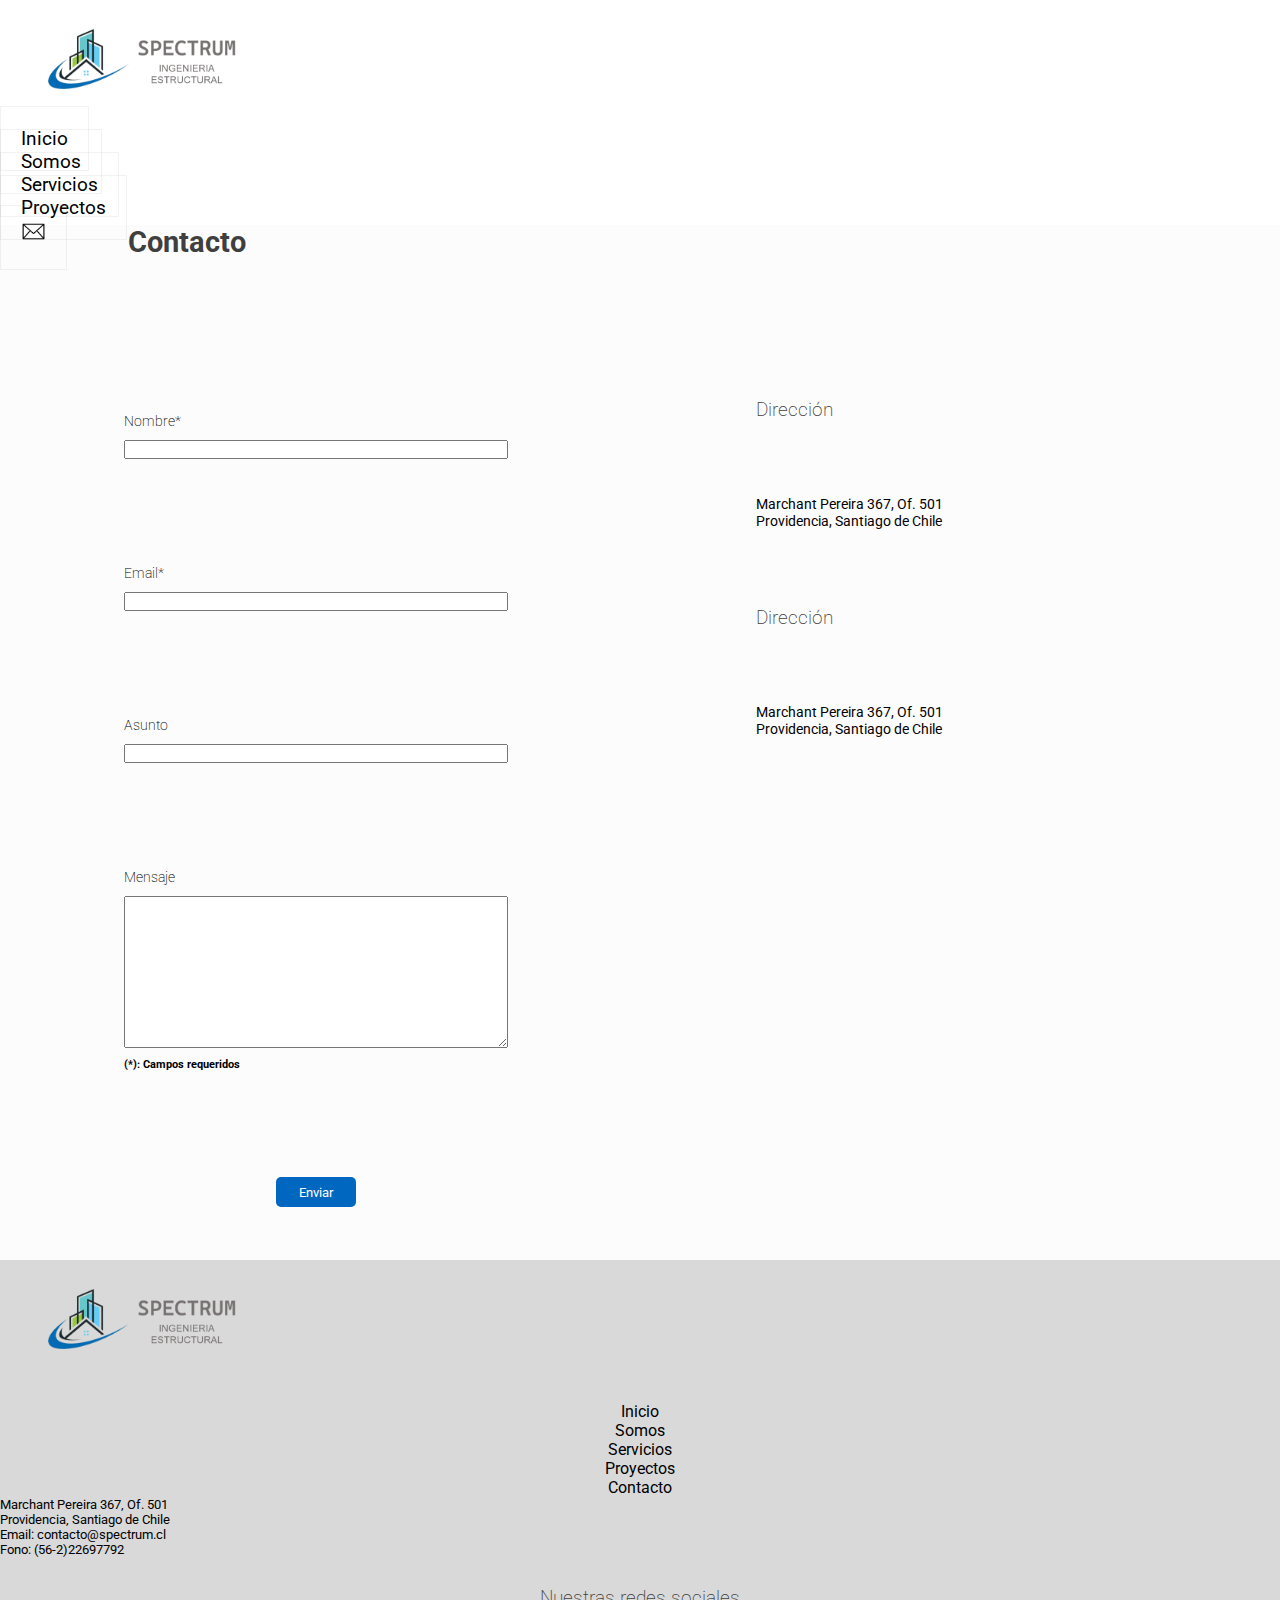
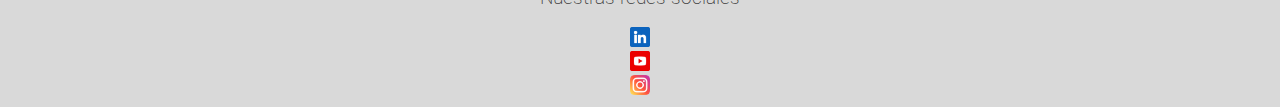
==== pages/contacto.html @ 92db2789 "se estructura el index" ====
<!DOCTYPE html>
<html lang="es">

<head>
    <meta charset="UTF-8">
    <meta http-equiv="X-UA-Compatible" content="IE=edge">
    <meta name="viewport" content="width=device-width, initial-scale=1.0">
    <link rel="stylesheet" href="../css/styles.css">
    <link rel="preconnect" href="https://fonts.googleapis.com">
    <link rel="preconnect" href="https://fonts.gstatic.com" crossorigin>
    <link href="https://fonts.googleapis.com/css2?family=Roboto:wght@100;300;400;700&display=swap" rel="stylesheet">
    <title>SPECTRUM - CONTACTO</title>
</head>

<body>
    <header>
        <a href="../index.html"><img src="../assets/img/logo.png" alt="spectrum" width="250"></a>
        <nav>
            <ul>
                <li><a class="link-style" href="../index.html">Inicio</a></li>
                <li><a class="link-style" href="./somos.html">Somos</a></li>
                <li><a class="link-style" href="./servicios.html">Servicios</a></li>
                <li><a class="link-style" href="./proyectos.html"> Proyectos</a></li>
                <li><a class="link-style" href="./contacto.html"><img src="../assets/img/contacto.png" width="25"></a>
                </li>
            </ul>
        </nav>
    </header>

    <main>
        <h2 class="contacto__title">Contacto</h2>
        <div class="contacto">
            <form class="contacto__form" action="">
                <div class="contacto__form__item">
                    <label class="contacto_form_item_label" for="nombre-contacto">Nombre*</label>
                    <input type="text" id="nombre-contacto" name="nombre-contacto">
                </div>
                <div class="contacto__form__item">
                    <label class="contacto_form_item_label" for="email-contacto">Email*</label>
                    <input type="email" id="email-contacto" name="email-contacto">
                </div>
                <div class="contacto__form__item">
                    <label class="contacto_form_item_label" for="asunto-contacto">Asunto</label>
                    <input type="text" id="asunto-contacto" name="asunto-contacto">
                </div>
                <div class="contacto__form__item">
                    <label class="contacto_form_item_label" for="mensaje-contacto">Mensaje</label>
                    <textarea name="mensaje-contacto" id="" cols="30" rows="10"></textarea>
                    <p>(*): Campos requeridos</p>
                </div>

                <input class="contacto__form__btn" type="submit" value="Enviar">
            </form>

            <section class="contacto__info">
                <article class="contacto__info__item">
                    <h3> Dirección </h3>
                    <div>
                        <p>Marchant Pereira 367, Of. 501</p>
                        <p>Providencia, Santiago de Chile</p>
                    </div>
                </article>
                <article class="contacto__info__item">
                    <h3> Dirección </h3>
                    <div>
                        <p>Marchant Pereira 367, Of. 501</p>
                        <p>Providencia, Santiago de Chile</p>
                    </div>
                </article>
                <article>
                    <iframe
                        src="https://www.google.com/maps/embed?pb=!1m18!1m12!1m3!1d3329.808152756771!2d-70.61493908553294!3d-33.42824570375765!2m3!1f0!2f0!3f0!3m2!1i1024!2i768!4f13.1!3m3!1m2!1s0x9662cf64d85b7079%3A0x623b1f290a022776!2sMarchant%20Pereira%20367%2C%20Providencia%2C%20Regi%C3%B3n%20Metropolitana!5e0!3m2!1ses!2scl!4v1663023857247!5m2!1ses!2scl"
                        width="400" height="300" style="border:0;" allowfullscreen="" loading="lazy"
                        referrerpolicy="no-referrer-when-downgrade"></iframe>
                </article>
            </section>
        </div>
    </main>

    <footer>
        <a href="../index.html"><img src="../assets/img/logo.png" alt="spectrum" width="250"></a>
        <ul class="footer__paginas">
            <li><a class="link-style" href="../index.html">Inicio</a></li>
            <li><a class="link-style" href="./somos.html">Somos</a></li>
            <li><a class="link-style" href="./servicios.html">Servicios</a></li>
            <li><a class="link-style" href="./proyectos.html"> Proyectos</a></li>
            <li><a class="link-style" href="./contacto.html">Contacto</a></li>
        </ul>
        <div class="footer__info">
            <p>Marchant Pereira 367, Of. 501</p>
            <p>Providencia, Santiago de Chile</p>
            <p>Email: contacto@spectrum.cl</p>
            <p>Fono: (56-2)22697792</p>
        </div>
        <div class="footer__redes">
            <h3>Nuestras redes sociales</h3>
            <ul class="footer__redes__icons">
                <li><a href="https://www.linkedin.com/"><img src="../assets/img/linkedin.png" alt="linkedin"
                            width="20px"> </a></li>
                <li><a href="https://www.youtube.com/"><img src="../assets/img/youtube.png" alt="youtube"
                            width="20px"></a></li>
                <li><a href="https://www.instagram.com/"><img src="../assets/img/instagram.png" alt="instagram"
                            width="20px"></a></li>
            </ul>
        </div>
    </footer>

</body>

</html>
---- css/styles.css ----
*{
    margin: 0;
    padding: 0;
    box-sizing: border-box;
    font-family: 'Roboto', sans-serif;    
}

/* Family weight 100 - 300 - 400 y 700 */

a{
    text-decoration: none;
}

ul {
    list-style: none;
}

h2{
    font-weight: 700;
    font-size: 1.8rem;
    color: rgb(63, 63, 63);
}

h3{
    font-weight: 200;
    font-size: 1.2rem;
    color: rgb(63, 63, 63);
}


/* -------- HEADER ---------- */
header{      
    height: 15vh;
    
}

header .menu__icon{
    cursor: pointer;
    margin-right: 20px;
    transition: all 0.4s ease-out;
}

header .menu__icon i{
    color: cadetblue;
    font-size: 2rem;
    transition: all .4s ease-out;
}

header .menu{
    background-color: rgba(0, 0, 0, 0.5);
    position: fixed;   
    top: 0;
    left: 100vh; 
    height: 100vh;
    width: 100vw;
    opacity: 0;
    transition: 0.5s left ease-out;
    transition: 0.8s opacity ease-out;
}

header .menu__items{
    background-color: rgba(255, 255, 255, 0.9);
    height: 400px;
    width: 60vw;
}

header nav ul{
    margin-top: 5px;
    width: 100%;
    height: 100%;
}

header nav ul a{
    /* display: block; */
    width: 100%;
    height: 100%;
    margin: 0;
    transition: background-color 0.2s ease-out;
    padding: 20px;
    cursor: pointer;
    border: solid 1px #b8b8b82d;    
    font-size: 1.2rem;
}

header nav ul a:hover{
    background-color: #ddd;
}

header .menu__iconX{
    cursor: pointer;
    height: 25px;
    display: flex;
    justify-content: flex-end;
}

header .menu__iconX i{
    font-size: 1.5rem ;
    color: rgb(63, 63, 63);
    transition: all 0.4s ease-out;
    margin-right: 5px;
}

header .menu__iconX i:hover{
    color: black;
}

header .menu__btn{
    display: none;
}

header .menu__btn:checked ~ .menu{
    opacity: 1;
    left: 0;
}

header .menu__btn:checked ~ .menu__icon{
    opacity: 0;    
}

@media (min-width:619px){
    header .menu__icon{
        display: none;
    }
    
    header .menu__iconX{
        display: none;
    }

    header .menu{
        background-color: transparent;
        position: unset;
        opacity: 1;
        height: 100%;
        width: 60vw;
    }

    header .menu__items{
        background-color: transparent;
        height: 100%;
        width: 100%;
    }

    header .nav{
        height: 100%;
    }

    header .nav ul{
        display: flex;
        flex-direction: row;
        justify-content: space-around;
        align-items: center;
        height: 100%;
    }

    header .nav ul li{
        height: 30px;
        display: block;
    }

    header .nav ul a{
        padding: 0;
        border: 0;
        height: 100%;
    }

    header .nav ul a:hover{
        background-color: transparent;
    }
}

.link-style{
    color: black;
}

.link-style:hover{
    color: black;
}

/* --------- Footer ---------- */
footer{
    background-color: #D9D9D9;
    /* display: flex;
    justify-content: space-around; */
    /* height: 20vh; */
}

.footer__paginas{
    display: flex;
    flex-direction: column;
    justify-content: space-around;
    padding-top: 20px;
    height: 90%;    
}

.footer__paginas li{
    display: flex;
    justify-content: center;
}


.footer__info{
    /* display: flex;
    flex-direction: column;
    justify-content: center;
    height: 90%; */
    font-size: 0.8rem;
}

.footer__redes{
    display: flex;
    justify-content: space-around;
    align-items: center;
    height: 150px;
    flex-direction: column;
    padding-top: 20px;
}


.linkedin{
    color: #0A66C2;
    font-size: 1.5rem;
}

.youtube{
    color: #FF0000;
    font-size: 1.5rem;
}

.instagram{
    background: #f09433; 
    background: -moz-linear-gradient(45deg, #f09433 0%, #e6683c 25%, #dc2743 50%, #cc2366 75%, #bc1888 100%); 
    background: -webkit-linear-gradient(45deg, #f09433 0%,#e6683c 25%,#dc2743 50%,#cc2366 75%,#bc1888 100%); 
    background: linear-gradient(45deg, #f09433 0%,#e6683c 25%,#dc2743 50%,#cc2366 75%,#bc1888 100%); 
    filter: progid:DXImageTransform.Microsoft.gradient( startColorstr='#f09433', endColorstr='#bc1888',GradientType=1 );
    background-clip: text;
    font-size: 1.5rem;
    color: transparent;
}

/* --------- MAIN ------------ */

main{
    background-color: #FCFCFC;
}

.style_title{
    height: 30vh;
    display: flex;
    flex-direction: column;
    justify-content: center;
}

/* --------- MAIN index html ------------ */

.portada{
    width: 100%;
    height: 40vh;
    background-image: url(../assets/img/edificios/centro-innovacion.jpg);
    background-repeat: no-repeat;
    background-position: bottom;
    background-size: cover;
    background-attachment: fixed;    
    box-shadow: 0 4px 8px 0 rgba(0, 0, 0, 0.2), 0 6px 20px 0 rgba(0, 0, 0, 0.19);
}

.portada h1{
    visibility: collapse;
}

/* -- DESTACADO --*/

.destacado{
    height: 60vh;
}

.destacado__nosotros{
width: 100%; 
height: 40vh;
}


.destacado__proyectos{
    height: 100%;
}

.destacado__proyecto{
    height: 300px;
}





/* -- SERVICIOS -- */


.servicios__item{
    height: 300px;
}


.servicios__item__img{
    width:100%;
    height: 100%;
    background-repeat: no-repeat;
    background-position: center;
    background-size: cover;
    display: flex;
    justify-content: center;
    align-items: center;
}

.servicios__item__back{
    width: 100%;
    height: 100%;
    background-color: rgba(0, 0, 0, 0.4);
    display: flex;
    flex-direction: column;
    justify-content: center;
    opacity: 0;
    transition: all 0.6s ease-out;
}

.servicios__item__descrip{
    width: 100%;
    height: 40px;
    text-align: center;      
    background-color: rgba(255, 255, 255, 0.726);    
    display: flex;
    justify-content: center;
    align-items: center;
}

.servicios__item__analisis{
    background-image: url(../assets/img/spec.png);
}

.servicios__item__bim{
        background-image: url(../assets/img/bim.jpg); 
}

.servicios__item__revisor{
    background-image: url(../assets/img/revisor.jpg);
}

.servicios__item__rehab{
    background-image: url(../assets/img/rehab.jpg);
}


.servicios__item__img:hover > div {
    opacity: 1;
}

/* -- CLIENTES -- */



.clientes__slider{
    display: flex;    
    overflow: scroll;
    gap: 30px;
    height: 200px;
}


/* ------- MAIN SOMOS --------- */

.empresa{
    height: 30vh;
    display: flex;
    flex-direction: column;
    justify-content: space-evenly;
    background-color: cadetblue;
    border-radius: 10px 10px 10px 10px;
    margin-left: 10px;
    margin-right: 10px;
}

.empresa__title{
    margin: 20px;
    color: white;
}
.empresa__txt{
    width: 60%;
    align-self: center;
    color: white;
}

.misionVision{
    height: 50vh;
    display: flex;
    justify-content: space-around;
    gap: 20px;
}

.misionVision__vision{
    display: flex;
    justify-content: space-evenly;
    flex-direction: column;
    align-items: center;
    margin-left: 10px;
}

.misionVision__mision{
    display: flex;
    justify-content: space-evenly;
    flex-direction: column;
    align-items: center;
}

.socios{
    height: 60vh;
    display: flex;
    justify-content: space-around;
    align-items: center;
    flex-wrap: wrap;
}

/* -------- MAIN SERVICIOS -------- */

.servicios__portada{
    background-image: url(../assets/img/spec.gif);
    width: 100vw;
    height: 50vh;
    background-repeat: no-repeat;
    background-position: center;
    background-size: cover;
    background-attachment: fixed;    
    
}

.servicios__title{
    padding-top: 60px;
    text-align: center;
}

.servicios__servicios{
    display: flex;
    height: 250vh;
    justify-content: space-around;
    flex-direction: column;
}

.servicios__servicios__item{
    display: flex;    
    justify-content: space-around;
    height: 50vh;
    width: 100vw;
    flex-wrap: wrap;
}

.servicios__servicios__item__descrip{
    display: flex;
    flex-direction: column;
    justify-content: space-evenly;
    width: 40%;
    height: 100%;
}

.servicios__servicios__item__descrip p{
    width: 60%;
}



/* --------- MAIN PROYECTOS ------------ */

.proyectos__title{
    text-align: center;
    padding-top: 50px;
}

.proyectosrealizados{
    display: grid;
    height: 200vh;
    grid-template-rows: repeat(4,1fr);
    grid-template-columns: repeat(4,1fr);
    padding-top: 60px;   
    padding-left: 20px;
}

.proyectosrealizados__img{
    height: 80%;
    width: 80%;
}


/* ------------- MAIN CONTACTO ------------- */

.contacto__title{
    height: 15vh;
    margin-left: 10vw;
    margin-top: 10vh;
}

.contacto{
    display: flex;
    height: 100vh;
    justify-content: space-around;
    font-size: 0.9rem;    
}

.contacto__form{
    display: flex;
    flex-direction: column;
    justify-content: space-around;
    width: 30%;   
    font-weight: 200; 
}

.contacto__form__btn{
    width: 80px;
    height: 30px;
    background-color: #0067c0;
    color: white;
    border-radius: 5px 5px 5px 5px;
    border: 0;
    align-self: center;
}

.contacto__form__item{
    display: flex;
    flex-direction: column;
    justify-content: center;
    gap: 10px;
}

.contacto__form__btn:hover{
    background-color: #1a76c6;
}

.contacto__form__item label{
    display: block;
}

.contacto__form__item p{
    font-size: 0.7rem;
    font-weight: 700;
}

.contacto__info{
    display: flex;
    flex-direction: column;
    justify-content: space-evenly;
    align-items: flex-start;
    height: 80%;
}

.contacto__info__item{
    display: flex;
    flex-direction: column;
    justify-content: space-around;
    height: 30%;
}
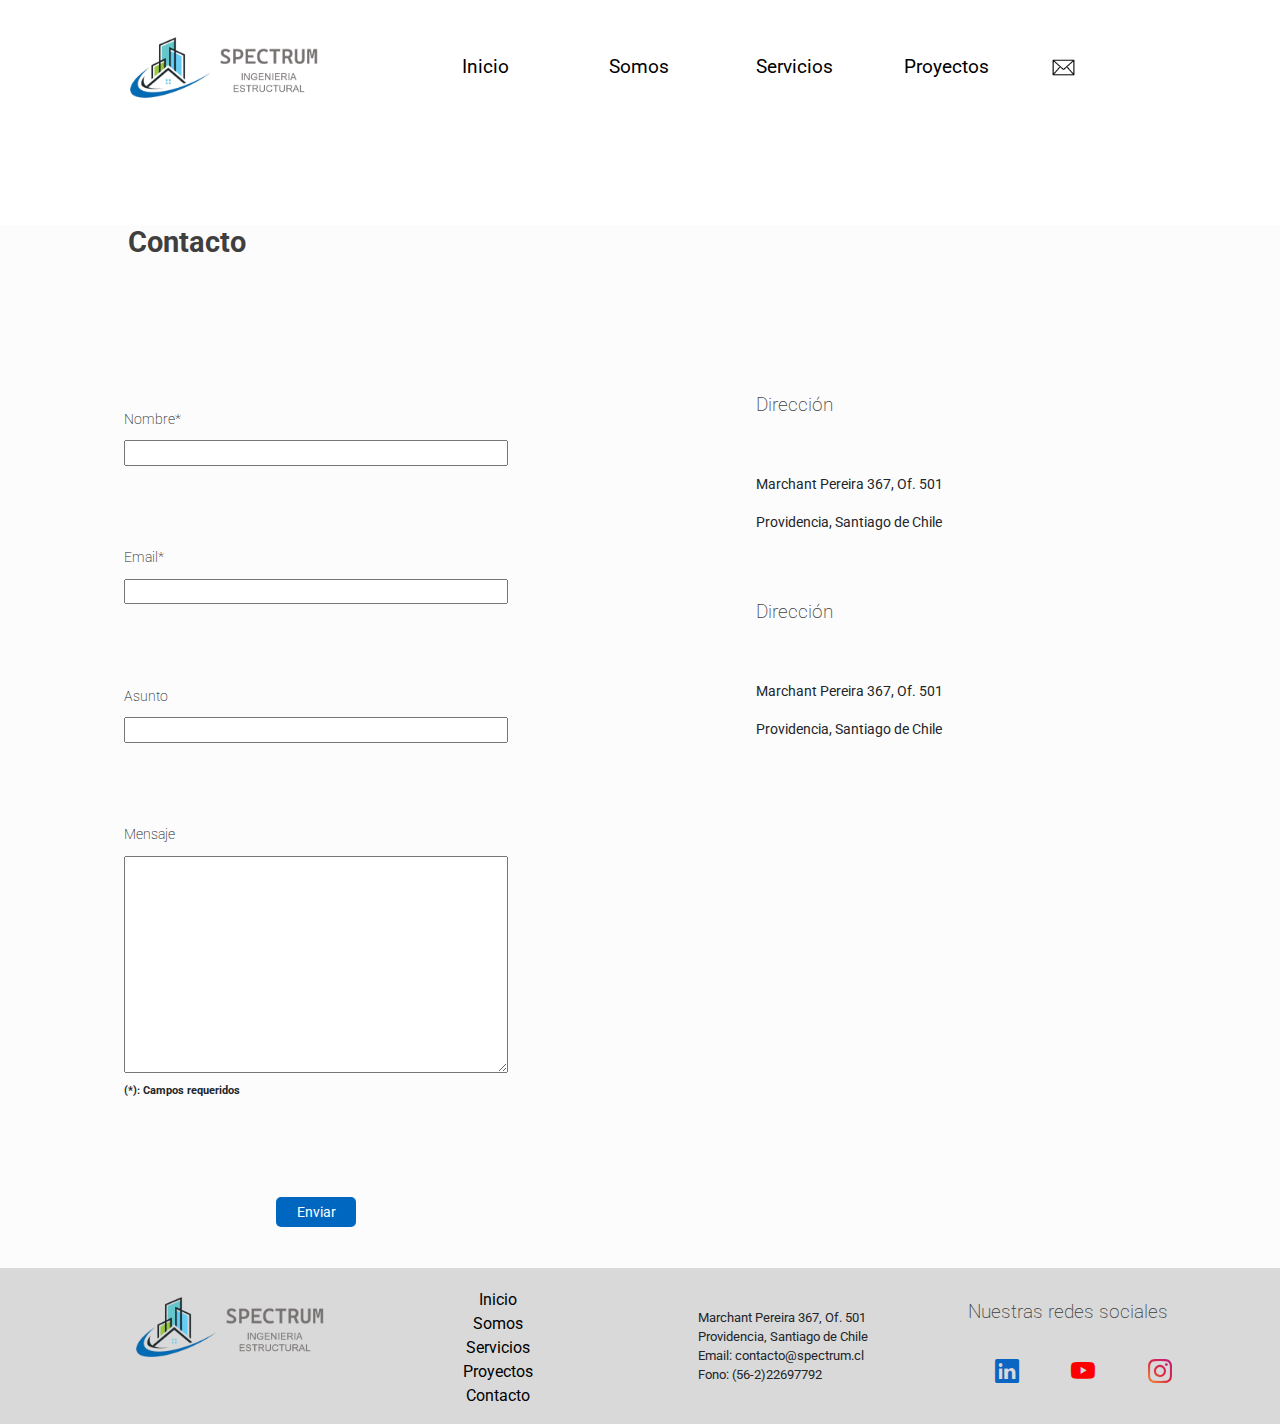
==== commit 35d7a0a1: "Se hace responsive index y somos" ====
--- a/pages/contacto.html
+++ b/pages/contacto.html
@@ -5,26 +5,41 @@
     <meta charset="UTF-8">
     <meta http-equiv="X-UA-Compatible" content="IE=edge">
     <meta name="viewport" content="width=device-width, initial-scale=1.0">
-    <link rel="stylesheet" href="../css/styles.css">
     <link rel="preconnect" href="https://fonts.googleapis.com">
     <link rel="preconnect" href="https://fonts.gstatic.com" crossorigin>
     <link href="https://fonts.googleapis.com/css2?family=Roboto:wght@100;300;400;700&display=swap" rel="stylesheet">
+    <link rel="stylesheet" href="https://cdn.jsdelivr.net/npm/bootstrap-icons@1.9.1/font/bootstrap-icons.css">
+    <link href="https://cdn.jsdelivr.net/npm/bootstrap@5.2.1/dist/css/bootstrap.min.css" rel="stylesheet"
+        integrity="sha384-iYQeCzEYFbKjA/T2uDLTpkwGzCiq6soy8tYaI1GyVh/UjpbCx/TYkiZhlZB6+fzT" crossorigin="anonymous">
+    <link rel="stylesheet" href="../css/bootstrap.min.css">
+    <link rel="stylesheet" href="../css/styles.css">
     <title>SPECTRUM - CONTACTO</title>
 </head>
 
 <body>
-    <header>
+    <header class="container-lg d-flex justify-content-between align-items-center">
         <a href="../index.html"><img src="../assets/img/logo.png" alt="spectrum" width="250"></a>
-        <nav>
-            <ul>
-                <li><a class="link-style" href="../index.html">Inicio</a></li>
-                <li><a class="link-style" href="./somos.html">Somos</a></li>
-                <li><a class="link-style" href="./servicios.html">Servicios</a></li>
-                <li><a class="link-style" href="./proyectos.html"> Proyectos</a></li>
-                <li><a class="link-style" href="./contacto.html"><img src="../assets/img/contacto.png" width="25"></a>
-                </li>
-            </ul>
-        </nav>
+        <input class="menu__btn" type="checkbox" id="menu-btn">
+        <label class="menu__icon" for="menu-btn">
+            <i class="bi bi-list"></i>
+        </label>
+        <div class="menu d-flex justify-content-end">
+            <div class="menu__items d-flex flex-column">
+                <label class="menu__iconX" for="menu-btn">
+                    <i class="bi bi-x-lg"></i>
+                </label>
+                <nav>
+                    <ul>
+                        <li><a class="link-style d-block" href="../index.html">Inicio</a></li>
+                        <li><a class="link-style d-block" href="./somos.html">Somos</a></li>
+                        <li><a class="link-style d-block" href="./servicios.html">Servicios</a></li>
+                        <li><a class="link-style d-block" href="./proyectos.html"> Proyectos</a></li>
+                        <li><a class="link-style d-block" href="./contacto.html"><img
+                            src="../assets/img/contacto.png" width="25px"></a></li>
+                    </ul>
+                </nav>
+            </div>
+        </div>
     </header>
 
     <main>
@@ -77,34 +92,39 @@
         </div>
     </main>
 
-    <footer>
-        <a href="../index.html"><img src="../assets/img/logo.png" alt="spectrum" width="250"></a>
-        <ul class="footer__paginas">
-            <li><a class="link-style" href="../index.html">Inicio</a></li>
-            <li><a class="link-style" href="./somos.html">Somos</a></li>
-            <li><a class="link-style" href="./servicios.html">Servicios</a></li>
-            <li><a class="link-style" href="./proyectos.html"> Proyectos</a></li>
-            <li><a class="link-style" href="./contacto.html">Contacto</a></li>
-        </ul>
-        <div class="footer__info">
-            <p>Marchant Pereira 367, Of. 501</p>
-            <p>Providencia, Santiago de Chile</p>
-            <p>Email: contacto@spectrum.cl</p>
-            <p>Fono: (56-2)22697792</p>
-        </div>
-        <div class="footer__redes">
-            <h3>Nuestras redes sociales</h3>
-            <ul class="footer__redes__icons">
-                <li><a href="https://www.linkedin.com/"><img src="../assets/img/linkedin.png" alt="linkedin"
-                            width="20px"> </a></li>
-                <li><a href="https://www.youtube.com/"><img src="../assets/img/youtube.png" alt="youtube"
-                            width="20px"></a></li>
-                <li><a href="https://www.instagram.com/"><img src="../assets/img/instagram.png" alt="instagram"
-                            width="20px"></a></li>
-            </ul>
-        </div>
+    <footer class="container-fluid">
+        <div class="container">
+            <div class="row">
+                <div class="d-flex justify-content-center col-lg">
+                    <a href="../index.html"><img src="../assets/img/logo.png" alt="spectrum" width="250"></a>
+                </div>
+                <ul class="footer__paginas d-none d-lg-block col-lg">
+                    <li><a class="link-style" href="../index.html">Inicio</a></li>
+                    <li><a class="link-style" href="./somos.html">Somos</a></li>
+                    <li><a class="link-style" href="./servicios.html">Servicios</a></li>
+                    <li><a class="link-style" href="./proyectos.html"> Proyectos</a></li>
+                    <li><a class="link-style" href="./contacto.html">Contacto</a></li>
+                </ul>
+                <div class="footer__info d-flex justify-content-center col-lg">
+                    <div class="footer__info d-flex flex-column justify-content-center">
+                        <span>Marchant Pereira 367, Of. 501</span>
+                        <span>Providencia, Santiago de Chile</span>
+                        <span>Email: contacto@spectrum.cl</span>
+                        <span>Fono: (56-2)22697792</span>
+                    </div>                    
+                </div>
+                <div class="footer__redes col-lg">
+                    <h3>Nuestras redes sociales</h3>
+                    <ul class="footer__redes__icons d-flex justify-content-around w-100">
+                        <li><a href="https://www.linkedin.com/"><i class="bi bi-linkedin linkedin"></i></a></li>
+                        <li><a href="https://www.youtube.com/"><i class="bi bi-youtube youtube"></i></a></li>
+                        <li><a href="https://www.instagram.com/"><i class="bi bi-instagram instagram"></i></a></li>
+                    </ul>
+                </div>
+            </div>            
+        </div>     
     </footer>
-
+    <script src="./js/bootstrap.bundle.min.js"></script>
 </body>
 
 </html>--- a/css/styles.css
+++ b/css/styles.css
@@ -64,21 +64,23 @@
     width: 60vw;
 }
 
+
 header nav ul{
-    margin-top: 5px;
     width: 100%;
-    height: 100%;
+    display: flex;
+    flex-direction: column;
+}
+
+header nav ul li{
+    width: 100%;
 }
 
 header nav ul a{
-    /* display: block; */
-    width: 100%;
-    height: 100%;
-    margin: 0;
     transition: background-color 0.2s ease-out;
     padding: 20px;
     cursor: pointer;
-    border: solid 1px #b8b8b82d;    
+    border-top: 1px solid #b8b8b82d;
+    border-bottom: 1px solid #b8b8b82d;    
     font-size: 1.2rem;
 }
 
@@ -88,7 +90,7 @@
 
 header .menu__iconX{
     cursor: pointer;
-    height: 25px;
+    height: 40px;
     display: flex;
     justify-content: flex-end;
 }
@@ -140,11 +142,11 @@
         width: 100%;
     }
 
-    header .nav{
+    header nav{
         height: 100%;
     }
 
-    header .nav ul{
+    header nav ul{
         display: flex;
         flex-direction: row;
         justify-content: space-around;
@@ -152,18 +154,18 @@
         height: 100%;
     }
 
-    header .nav ul li{
+    header nav ul li{
         height: 30px;
         display: block;
     }
 
-    header .nav ul a{
+    header nav ul a{
         padding: 0;
         border: 0;
         height: 100%;
     }
 
-    header .nav ul a:hover{
+    header nav ul a:hover{
         background-color: transparent;
     }
 }
@@ -247,7 +249,7 @@
     height: 30vh;
     display: flex;
     flex-direction: column;
-    justify-content: center;
+    justify-content: center;    
 }
 
 /* --------- MAIN index html ------------ */
@@ -269,27 +271,28 @@
 
 /* -- DESTACADO --*/
 
-.destacado{
-    height: 60vh;
-}
 
 .destacado__nosotros{
 width: 100%; 
-height: 40vh;
-}
-
-
-.destacado__proyectos{
-    height: 100%;
 }
 
 .destacado__proyecto{
-    height: 300px;
-}
-
-
-
-
+    box-shadow: 0 4px 8px 0 rgba(0, 0, 0, 0.2), 0 6px 20px 0 rgba(0, 0, 0, 0.19);
+}
+
+.destacado__nosotros div p{
+    text-align: justify;
+}
+
+.destacado__proyecto__Caption{
+    opacity: 0;
+    background-color: rgba(255, 255, 255, 0.5);
+    transition: all 0.8s ease-in-out;
+}
+
+.destacado__proyecto:hover > .destacado__proyecto__Caption{
+    opacity: 1;
+}
 
 /* -- SERVICIOS -- */
 
@@ -367,14 +370,13 @@
 /* ------- MAIN SOMOS --------- */
 
 .empresa{
-    height: 30vh;
-    display: flex;
-    flex-direction: column;
-    justify-content: space-evenly;
+    /* display: flex;
+    flex-direction: column;
+    justify-content: space-evenly; */
     background-color: cadetblue;
     border-radius: 10px 10px 10px 10px;
-    margin-left: 10px;
-    margin-right: 10px;
+    padding: 20px;
+    box-shadow: 0 4px 8px 0 rgba(0, 0, 0, 0.2), 0 6px 20px 0 rgba(0, 0, 0, 0.19);
 }
 
 .empresa__title{
@@ -382,17 +384,11 @@
     color: white;
 }
 .empresa__txt{
-    width: 60%;
-    align-self: center;
     color: white;
-}
-
-.misionVision{
-    height: 50vh;
-    display: flex;
-    justify-content: space-around;
-    gap: 20px;
-}
+    padding: 50px 30px;
+    text-align: justify;
+}
+
 
 .misionVision__vision{
     display: flex;
@@ -402,6 +398,10 @@
     margin-left: 10px;
 }
 
+.misionVision__vision p{
+    text-align: justify;
+}
+
 .misionVision__mision{
     display: flex;
     justify-content: space-evenly;
@@ -409,12 +409,12 @@
     align-items: center;
 }
 
+.misionVision__mision p{
+    text-align: justify;
+}
+
 .socios{
-    height: 60vh;
-    display: flex;
-    justify-content: space-around;
-    align-items: center;
-    flex-wrap: wrap;
+    background-color: white;
 }
 
 /* -------- MAIN SERVICIOS -------- */
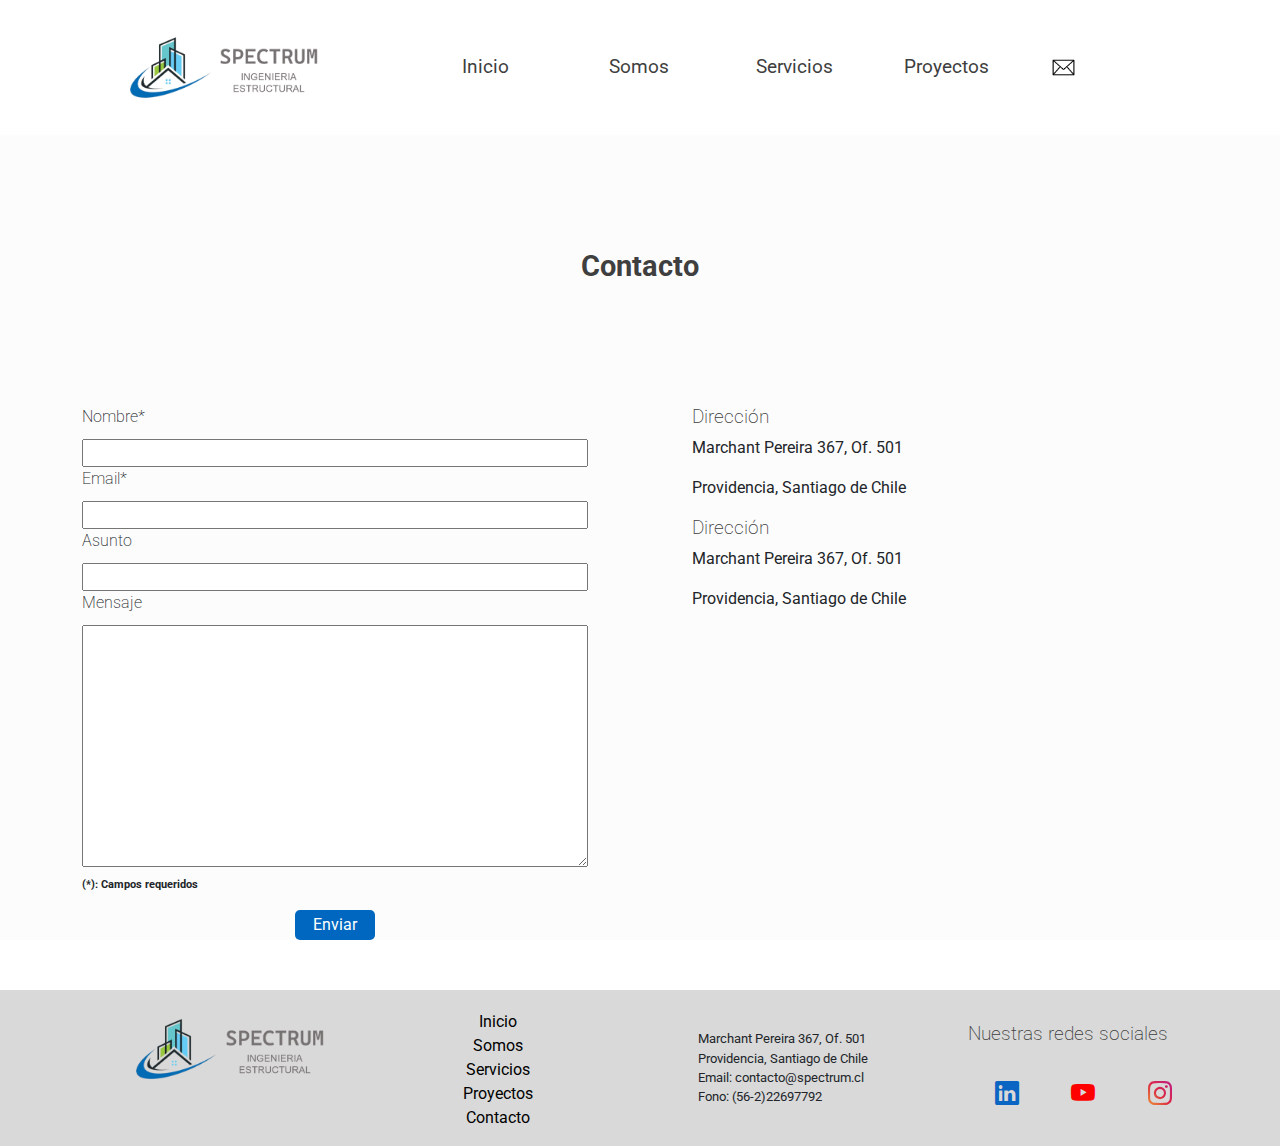
==== commit 441660ec: "Responsive todo el sitio y sass en todo el sitio" ====
--- a/pages/contacto.html
+++ b/pages/contacto.html
@@ -43,52 +43,54 @@
     </header>
 
     <main>
-        <h2 class="contacto__title">Contacto</h2>
-        <div class="contacto">
-            <form class="contacto__form" action="">
-                <div class="contacto__form__item">
-                    <label class="contacto_form_item_label" for="nombre-contacto">Nombre*</label>
-                    <input type="text" id="nombre-contacto" name="nombre-contacto">
-                </div>
-                <div class="contacto__form__item">
-                    <label class="contacto_form_item_label" for="email-contacto">Email*</label>
-                    <input type="email" id="email-contacto" name="email-contacto">
-                </div>
-                <div class="contacto__form__item">
-                    <label class="contacto_form_item_label" for="asunto-contacto">Asunto</label>
-                    <input type="text" id="asunto-contacto" name="asunto-contacto">
-                </div>
-                <div class="contacto__form__item">
-                    <label class="contacto_form_item_label" for="mensaje-contacto">Mensaje</label>
-                    <textarea name="mensaje-contacto" id="" cols="30" rows="10"></textarea>
-                    <p>(*): Campos requeridos</p>
-                </div>
-
-                <input class="contacto__form__btn" type="submit" value="Enviar">
-            </form>
-
-            <section class="contacto__info">
-                <article class="contacto__info__item">
-                    <h3> Dirección </h3>
-                    <div>
-                        <p>Marchant Pereira 367, Of. 501</p>
-                        <p>Providencia, Santiago de Chile</p>
+        <div class="style_title">
+            <h2 class="text-center">Contacto</h2>
+        </div>        
+        <div class="container">
+            <div class="row justify-content-center contacto">
+                <form class="col-lg formulario" action="">
+                    <div class="formulario__item">
+                        <label class="formulario_item_label" for="nombre-contacto">Nombre*</label>
+                        <input type="text" id="nombre-contacto" name="nombre-contacto">
                     </div>
-                </article>
-                <article class="contacto__info__item">
-                    <h3> Dirección </h3>
-                    <div>
-                        <p>Marchant Pereira 367, Of. 501</p>
-                        <p>Providencia, Santiago de Chile</p>
+                    <div class="formulario__item">
+                        <label class="formulario_item_label" for="email-contacto">Email*</label>
+                        <input type="email" id="email-contacto" name="email-contacto">
                     </div>
-                </article>
-                <article>
-                    <iframe
-                        src="https://www.google.com/maps/embed?pb=!1m18!1m12!1m3!1d3329.808152756771!2d-70.61493908553294!3d-33.42824570375765!2m3!1f0!2f0!3f0!3m2!1i1024!2i768!4f13.1!3m3!1m2!1s0x9662cf64d85b7079%3A0x623b1f290a022776!2sMarchant%20Pereira%20367%2C%20Providencia%2C%20Regi%C3%B3n%20Metropolitana!5e0!3m2!1ses!2scl!4v1663023857247!5m2!1ses!2scl"
-                        width="400" height="300" style="border:0;" allowfullscreen="" loading="lazy"
-                        referrerpolicy="no-referrer-when-downgrade"></iframe>
-                </article>
-            </section>
+                    <div class="formulario__item">
+                        <label class="formulario_item_label" for="asunto-contacto">Asunto</label>
+                        <input type="text" id="asunto-contacto" name="asunto-contacto">
+                    </div>
+                    <div class="formulario__item">
+                        <label class="formulario_item_label" for="mensaje-contacto">Mensaje</label>
+                        <textarea name="mensaje-contacto" id="" cols="30" rows="10"></textarea>
+                        <p>(*): Campos requeridos</p>
+                    </div>    
+                    <input class="boton-primario" type="submit" value="Enviar">
+                </form>
+                <section class="col-lg contacto__info">
+                    <article class="contacto__info__item">
+                        <h3> Dirección </h3>
+                        <div>
+                            <p>Marchant Pereira 367, Of. 501</p>
+                            <p>Providencia, Santiago de Chile</p>
+                        </div>
+                    </article>
+                    <article class="contacto__info__item">
+                        <h3> Dirección </h3>
+                        <div>
+                            <p>Marchant Pereira 367, Of. 501</p>
+                            <p>Providencia, Santiago de Chile</p>
+                        </div>
+                    </article>
+                    <article>
+                        <iframe
+                            src="https://www.google.com/maps/embed?pb=!1m18!1m12!1m3!1d3329.808152756771!2d-70.61493908553294!3d-33.42824570375765!2m3!1f0!2f0!3f0!3m2!1i1024!2i768!4f13.1!3m3!1m2!1s0x9662cf64d85b7079%3A0x623b1f290a022776!2sMarchant%20Pereira%20367%2C%20Providencia%2C%20Regi%C3%B3n%20Metropolitana!5e0!3m2!1ses!2scl!4v1663023857247!5m2!1ses!2scl"
+                            width="400" height="300" style="border:0;" allowfullscreen="" loading="lazy"
+                            referrerpolicy="no-referrer-when-downgrade"></iframe>
+                    </article>
+                </section>
+            </div>          
         </div>
     </main>
 
--- a/css/styles.css
+++ b/css/styles.css
@@ -1,555 +1,920 @@
-*{
-    margin: 0;
-    padding: 0;
-    box-sizing: border-box;
-    font-family: 'Roboto', sans-serif;    
-}
-
-/* Family weight 100 - 300 - 400 y 700 */
-
-a{
-    text-decoration: none;
+* {
+  margin: 0;
+  padding: 0;
+  box-sizing: border-box;
+}
+
+a {
+  text-decoration: none;
 }
 
 ul {
-    list-style: none;
-}
-
-h2{
-    font-weight: 700;
-    font-size: 1.8rem;
-    color: rgb(63, 63, 63);
-}
-
-h3{
-    font-weight: 200;
-    font-size: 1.2rem;
-    color: rgb(63, 63, 63);
-}
-
-
-/* -------- HEADER ---------- */
-header{      
-    height: 15vh;
-    
-}
-
-header .menu__icon{
-    cursor: pointer;
-    margin-right: 20px;
-    transition: all 0.4s ease-out;
-}
-
-header .menu__icon i{
-    color: cadetblue;
-    font-size: 2rem;
-    transition: all .4s ease-out;
-}
-
-header .menu{
-    background-color: rgba(0, 0, 0, 0.5);
-    position: fixed;   
-    top: 0;
-    left: 100vh; 
-    height: 100vh;
-    width: 100vw;
-    opacity: 0;
-    transition: 0.5s left ease-out;
-    transition: 0.8s opacity ease-out;
-}
-
-header .menu__items{
-    background-color: rgba(255, 255, 255, 0.9);
-    height: 400px;
+  list-style: none;
+}
+
+* {
+  font-family: "Roboto", sans-serif;
+}
+
+h2 {
+  font-weight: 700;
+  font-size: 1.8rem;
+  color: rgb(63, 63, 63);
+}
+
+h3 {
+  font-weight: 200;
+  font-size: 1.2rem;
+  color: rgb(63, 63, 63);
+}
+
+.style_title {
+  height: 30vh;
+  display: flex;
+  flex-direction: column;
+  justify-content: center;
+}
+
+header {
+  height: 15vh;
+}
+header .menu__btn {
+  display: none;
+}
+header .menu__btn:checked ~ .menu {
+  opacity: 1;
+  left: 0;
+}
+header .menu__btn:checked ~ .menu__icon {
+  opacity: 0;
+}
+header .menu__icon {
+  cursor: pointer;
+  margin-right: 20px;
+  transition: all 0.4s ease-out;
+}
+header .menu__icon i {
+  color: cadetblue;
+  font-size: 2rem;
+  transition: all 0.4s ease-out;
+}
+header .menu {
+  background-color: rgba(0, 0, 0, 0.5);
+  position: fixed;
+  top: 0;
+  left: 100vh;
+  height: 100vh;
+  width: 100vw;
+  opacity: 0;
+  transition: 0.5s left ease-out;
+  transition: 0.8s opacity ease-out;
+}
+header .menu__items {
+  background-color: rgba(255, 255, 255, 0.9);
+  height: 400px;
+  width: 60vw;
+}
+header .menu__items .menu__iconX {
+  cursor: pointer;
+  height: 40px;
+  display: flex;
+  justify-content: flex-end;
+}
+header .menu__items .menu__iconX i {
+  font-size: 1.5rem;
+  color: rgb(63, 63, 63);
+  transition: all 0.4s ease-out;
+  margin-right: 5px;
+}
+header .menu__items .menu__iconX i:hover {
+  color: black;
+}
+header .menu__items nav ul {
+  width: 100%;
+  display: flex;
+  flex-direction: column;
+}
+header .menu__items nav ul li {
+  width: 100%;
+}
+header .menu__items nav ul li a {
+  transition: background-color 0.2s ease-out;
+  padding: 20px;
+  cursor: pointer;
+  border-top: 1px solid rgba(184, 184, 184, 0.1764705882);
+  border-bottom: 1px solid rgba(184, 184, 184, 0.1764705882);
+  font-size: 1.2rem;
+  color: rgb(63, 63, 63);
+}
+header .menu__items nav ul li a:hover {
+  background-color: #ddd;
+  color: black;
+}
+
+@media (min-width: 619px) {
+  header .menu__icon {
+    display: none;
+  }
+  header .menu {
+    background-color: transparent;
+    position: unset;
+    opacity: 1;
+    height: 100%;
     width: 60vw;
-}
-
-
-header nav ul{
+  }
+  header .menu__items {
+    background-color: transparent;
+    height: 100%;
     width: 100%;
+  }
+  header .menu__items .menu__iconX {
+    display: none;
+  }
+  header .menu__items nav {
+    height: 100%;
+  }
+  header .menu__items nav ul {
     display: flex;
-    flex-direction: column;
-}
-
-header nav ul li{
-    width: 100%;
-}
-
-header nav ul a{
-    transition: background-color 0.2s ease-out;
-    padding: 20px;
-    cursor: pointer;
-    border-top: 1px solid #b8b8b82d;
-    border-bottom: 1px solid #b8b8b82d;    
-    font-size: 1.2rem;
-}
-
-header nav ul a:hover{
-    background-color: #ddd;
-}
-
-header .menu__iconX{
-    cursor: pointer;
-    height: 40px;
-    display: flex;
-    justify-content: flex-end;
-}
-
-header .menu__iconX i{
-    font-size: 1.5rem ;
-    color: rgb(63, 63, 63);
-    transition: all 0.4s ease-out;
-    margin-right: 5px;
-}
-
-header .menu__iconX i:hover{
-    color: black;
-}
-
-header .menu__btn{
-    display: none;
-}
-
-header .menu__btn:checked ~ .menu{
-    opacity: 1;
-    left: 0;
-}
-
-header .menu__btn:checked ~ .menu__icon{
-    opacity: 0;    
-}
-
-@media (min-width:619px){
-    header .menu__icon{
-        display: none;
-    }
-    
-    header .menu__iconX{
-        display: none;
-    }
-
-    header .menu{
-        background-color: transparent;
-        position: unset;
-        opacity: 1;
-        height: 100%;
-        width: 60vw;
-    }
-
-    header .menu__items{
-        background-color: transparent;
-        height: 100%;
-        width: 100%;
-    }
-
-    header nav{
-        height: 100%;
-    }
-
-    header nav ul{
-        display: flex;
-        flex-direction: row;
-        justify-content: space-around;
-        align-items: center;
-        height: 100%;
-    }
-
-    header nav ul li{
-        height: 30px;
-        display: block;
-    }
-
-    header nav ul a{
-        padding: 0;
-        border: 0;
-        height: 100%;
-    }
-
-    header nav ul a:hover{
-        background-color: transparent;
-    }
-}
-
-.link-style{
-    color: black;
-}
-
-.link-style:hover{
-    color: black;
-}
-
-/* --------- Footer ---------- */
-footer{
-    background-color: #D9D9D9;
-    /* display: flex;
-    justify-content: space-around; */
-    /* height: 20vh; */
-}
-
-.footer__paginas{
-    display: flex;
-    flex-direction: column;
-    justify-content: space-around;
-    padding-top: 20px;
-    height: 90%;    
-}
-
-.footer__paginas li{
-    display: flex;
-    justify-content: center;
-}
-
-
-.footer__info{
-    /* display: flex;
-    flex-direction: column;
-    justify-content: center;
-    height: 90%; */
-    font-size: 0.8rem;
-}
-
-.footer__redes{
-    display: flex;
+    flex-direction: row;
     justify-content: space-around;
     align-items: center;
-    height: 150px;
-    flex-direction: column;
-    padding-top: 20px;
-}
-
-
-.linkedin{
-    color: #0A66C2;
-    font-size: 1.5rem;
-}
-
-.youtube{
-    color: #FF0000;
-    font-size: 1.5rem;
-}
-
-.instagram{
-    background: #f09433; 
-    background: -moz-linear-gradient(45deg, #f09433 0%, #e6683c 25%, #dc2743 50%, #cc2366 75%, #bc1888 100%); 
-    background: -webkit-linear-gradient(45deg, #f09433 0%,#e6683c 25%,#dc2743 50%,#cc2366 75%,#bc1888 100%); 
-    background: linear-gradient(45deg, #f09433 0%,#e6683c 25%,#dc2743 50%,#cc2366 75%,#bc1888 100%); 
-    filter: progid:DXImageTransform.Microsoft.gradient( startColorstr='#f09433', endColorstr='#bc1888',GradientType=1 );
-    background-clip: text;
-    font-size: 1.5rem;
-    color: transparent;
-}
-
-/* --------- MAIN ------------ */
-
-main{
-    background-color: #FCFCFC;
-}
-
-.style_title{
-    height: 30vh;
-    display: flex;
-    flex-direction: column;
-    justify-content: center;    
-}
-
-/* --------- MAIN index html ------------ */
-
-.portada{
-    width: 100%;
-    height: 40vh;
-    background-image: url(../assets/img/edificios/centro-innovacion.jpg);
-    background-repeat: no-repeat;
-    background-position: bottom;
-    background-size: cover;
-    background-attachment: fixed;    
-    box-shadow: 0 4px 8px 0 rgba(0, 0, 0, 0.2), 0 6px 20px 0 rgba(0, 0, 0, 0.19);
-}
-
-.portada h1{
-    visibility: collapse;
-}
-
-/* -- DESTACADO --*/
-
-
-.destacado__nosotros{
-width: 100%; 
-}
-
-.destacado__proyecto{
-    box-shadow: 0 4px 8px 0 rgba(0, 0, 0, 0.2), 0 6px 20px 0 rgba(0, 0, 0, 0.19);
-}
-
-.destacado__nosotros div p{
-    text-align: justify;
-}
-
-.destacado__proyecto__Caption{
-    opacity: 0;
-    background-color: rgba(255, 255, 255, 0.5);
-    transition: all 0.8s ease-in-out;
-}
-
-.destacado__proyecto:hover > .destacado__proyecto__Caption{
-    opacity: 1;
-}
-
-/* -- SERVICIOS -- */
-
-
-.servicios__item{
-    height: 300px;
-}
-
-
-.servicios__item__img{
-    width:100%;
     height: 100%;
-    background-repeat: no-repeat;
-    background-position: center;
-    background-size: cover;
-    display: flex;
-    justify-content: center;
-    align-items: center;
-}
-
-.servicios__item__back{
-    width: 100%;
+  }
+  header .menu__items nav ul li {
+    height: 30px;
+    display: block;
+  }
+  header .menu__items nav ul li a {
+    padding: 0;
+    border: 0;
     height: 100%;
-    background-color: rgba(0, 0, 0, 0.4);
-    display: flex;
-    flex-direction: column;
-    justify-content: center;
-    opacity: 0;
-    transition: all 0.6s ease-out;
-}
-
-.servicios__item__descrip{
-    width: 100%;
-    height: 40px;
-    text-align: center;      
-    background-color: rgba(255, 255, 255, 0.726);    
-    display: flex;
-    justify-content: center;
-    align-items: center;
-}
-
-.servicios__item__analisis{
-    background-image: url(../assets/img/spec.png);
-}
-
-.servicios__item__bim{
-        background-image: url(../assets/img/bim.jpg); 
-}
-
-.servicios__item__revisor{
-    background-image: url(../assets/img/revisor.jpg);
-}
-
-.servicios__item__rehab{
-    background-image: url(../assets/img/rehab.jpg);
-}
-
-
+  }
+  header .menu__items nav ul li a:hover {
+    background-color: transparent;
+  }
+}
+footer {
+  background-color: #D9D9D9;
+}
+footer .footer__paginas {
+  display: flex;
+  flex-direction: column;
+  justify-content: space-around;
+  padding-top: 20px;
+  height: 90%;
+}
+footer .footer__paginas li {
+  display: flex;
+  justify-content: center;
+}
+footer .footer__paginas li a {
+  color: black;
+}
+footer .footer__info {
+  font-size: 0.8rem;
+}
+footer .footer__redes {
+  display: flex;
+  justify-content: space-around;
+  align-items: center;
+  height: 150px;
+  flex-direction: column;
+  padding-top: 20px;
+}
+footer .footer__redes .linkedin {
+  color: #0A66C2;
+  font-size: 1.5rem;
+}
+footer .footer__redes .youtube {
+  color: #FF0000;
+  font-size: 1.5rem;
+}
+footer .footer__redes .instagram {
+  background: #f09433;
+  background: -moz-linear-gradient(45deg, #f09433 0%, #e6683c 25%, #dc2743 50%, #cc2366 75%, #bc1888 100%);
+  background: -webkit-linear-gradient(45deg, #f09433 0%, #e6683c 25%, #dc2743 50%, #cc2366 75%, #bc1888 100%);
+  background: linear-gradient(45deg, #f09433 0%, #e6683c 25%, #dc2743 50%, #cc2366 75%, #bc1888 100%);
+  filter: progid:DXImageTransform.Microsoft.gradient( startColorstr="#f09433", endColorstr="#bc1888",GradientType=1 );
+  -webkit-background-clip: text;
+  font-size: 1.5rem;
+  color: transparent;
+}
+
+main {
+  background-color: #FCFCFC;
+}
+
+.formulario {
+  display: flex;
+  flex-direction: column;
+  justify-content: space-around;
+  width: 80%;
+  font-weight: 200;
+}
+.formulario__item {
+  display: flex;
+  flex-direction: column;
+  justify-content: center;
+  gap: 10px;
+}
+.formulario__item label {
+  display: block;
+}
+.formulario__item p {
+  font-size: 0.7rem;
+  font-weight: 700;
+}
+
+.boton-primario {
+  width: 80px;
+  height: 30px;
+  background-color: #0067c0;
+  color: white;
+  border-radius: 5px 5px 5px 5px;
+  border: 0;
+  align-self: center;
+  transition: all 0.2s ease-in-out;
+}
+.boton-primario:hover {
+  background-color: #1a76c6;
+}
+
+.portada {
+  width: 100%;
+  height: 40vh;
+  background-image: url(../assets/img/edificios/centro-innovacion.jpg);
+  background-repeat: no-repeat;
+  background-position: bottom;
+  background-size: cover;
+  background-attachment: fixed;
+  box-shadow: 0 4px 8px 0 rgba(0, 0, 0, 0.2), 0 6px 20px 0 rgba(0, 0, 0, 0.19);
+}
+.portada h1 {
+  visibility: collapse;
+}
+
+.destacado__nosotros {
+  width: 100%;
+}
+.destacado__nosotros div p {
+  text-align: justify;
+}
+
+.destacado__proyecto {
+  box-shadow: 0 4px 8px 0 rgba(0, 0, 0, 0.2), 0 6px 20px 0 rgba(0, 0, 0, 0.19);
+}
+.destacado__proyecto__Caption {
+  opacity: 0;
+  background-color: rgba(255, 255, 255, 0.5);
+  transition: all 0.8s ease-in-out;
+}
+.destacado__proyecto:hover > .destacado__proyecto__Caption {
+  opacity: 1;
+}
+
+.servicios__item {
+  height: 300px;
+}
+.servicios__item__img {
+  width: 100%;
+  height: 100%;
+  background-repeat: no-repeat;
+  background-position: center;
+  background-size: cover;
+  display: flex;
+  justify-content: center;
+  align-items: center;
+}
 .servicios__item__img:hover > div {
-    opacity: 1;
-}
-
-/* -- CLIENTES -- */
-
-
-
-.clientes__slider{
-    display: flex;    
-    overflow: scroll;
-    gap: 30px;
-    height: 200px;
-}
-
-
-/* ------- MAIN SOMOS --------- */
-
-.empresa{
-    /* display: flex;
-    flex-direction: column;
-    justify-content: space-evenly; */
-    background-color: cadetblue;
-    border-radius: 10px 10px 10px 10px;
-    padding: 20px;
-    box-shadow: 0 4px 8px 0 rgba(0, 0, 0, 0.2), 0 6px 20px 0 rgba(0, 0, 0, 0.19);
-}
-
-.empresa__title{
-    margin: 20px;
-    color: white;
-}
-.empresa__txt{
-    color: white;
-    padding: 50px 30px;
-    text-align: justify;
-}
-
-
-.misionVision__vision{
-    display: flex;
-    justify-content: space-evenly;
-    flex-direction: column;
-    align-items: center;
-    margin-left: 10px;
-}
-
-.misionVision__vision p{
-    text-align: justify;
-}
-
-.misionVision__mision{
-    display: flex;
-    justify-content: space-evenly;
-    flex-direction: column;
-    align-items: center;
-}
-
-.misionVision__mision p{
-    text-align: justify;
-}
-
-.socios{
-    background-color: white;
-}
-
-/* -------- MAIN SERVICIOS -------- */
-
-.servicios__portada{
-    background-image: url(../assets/img/spec.gif);
-    width: 100vw;
-    height: 50vh;
-    background-repeat: no-repeat;
-    background-position: center;
-    background-size: cover;
-    background-attachment: fixed;    
-    
-}
-
-.servicios__title{
-    padding-top: 60px;
-    text-align: center;
-}
-
-.servicios__servicios{
-    display: flex;
-    height: 250vh;
-    justify-content: space-around;
-    flex-direction: column;
-}
-
-.servicios__servicios__item{
-    display: flex;    
-    justify-content: space-around;
-    height: 50vh;
-    width: 100vw;
-    flex-wrap: wrap;
-}
-
-.servicios__servicios__item__descrip{
-    display: flex;
-    flex-direction: column;
-    justify-content: space-evenly;
-    width: 40%;
-    height: 100%;
-}
-
-.servicios__servicios__item__descrip p{
-    width: 60%;
-}
-
-
-
-/* --------- MAIN PROYECTOS ------------ */
-
-.proyectos__title{
-    text-align: center;
-    padding-top: 50px;
-}
-
-.proyectosrealizados{
-    display: grid;
-    height: 200vh;
-    grid-template-rows: repeat(4,1fr);
-    grid-template-columns: repeat(4,1fr);
-    padding-top: 60px;   
-    padding-left: 20px;
-}
-
-.proyectosrealizados__img{
-    height: 80%;
-    width: 80%;
-}
-
-
-/* ------------- MAIN CONTACTO ------------- */
-
-.contacto__title{
-    height: 15vh;
-    margin-left: 10vw;
-    margin-top: 10vh;
-}
-
-.contacto{
-    display: flex;
-    height: 100vh;
-    justify-content: space-around;
-    font-size: 0.9rem;    
-}
-
-.contacto__form{
-    display: flex;
-    flex-direction: column;
-    justify-content: space-around;
-    width: 30%;   
-    font-weight: 200; 
-}
-
-.contacto__form__btn{
-    width: 80px;
-    height: 30px;
-    background-color: #0067c0;
-    color: white;
-    border-radius: 5px 5px 5px 5px;
-    border: 0;
-    align-self: center;
-}
-
-.contacto__form__item{
-    display: flex;
-    flex-direction: column;
-    justify-content: center;
-    gap: 10px;
-}
-
-.contacto__form__btn:hover{
-    background-color: #1a76c6;
-}
-
-.contacto__form__item label{
-    display: block;
-}
-
-.contacto__form__item p{
-    font-size: 0.7rem;
-    font-weight: 700;
-}
-
-.contacto__info{
-    display: flex;
-    flex-direction: column;
-    justify-content: space-evenly;
+  opacity: 1;
+}
+.servicios__item__back {
+  width: 100%;
+  height: 100%;
+  background-color: rgba(0, 0, 0, 0.4);
+  display: flex;
+  flex-direction: column;
+  justify-content: center;
+  opacity: 0;
+  transition: all 0.6s ease-out;
+}
+.servicios__item__descrip {
+  width: 100%;
+  height: 40px;
+  text-align: center;
+  background-color: rgba(255, 255, 255, 0.726);
+  display: flex;
+  justify-content: center;
+  align-items: center;
+}
+.servicios__item__analisis {
+  background-image: url(../assets/img/spec.png);
+}
+.servicios__item__bim {
+  background-image: url(../assets/img/bim.jpg);
+}
+.servicios__item__revisor {
+  background-image: url(../assets/img/revisor.jpg);
+}
+.servicios__item__rehab {
+  background-image: url(../assets/img/rehab.jpg);
+}
+
+.empresa {
+  background-color: cadetblue;
+  border-radius: 10px 10px 10px 10px;
+  padding: 20px;
+  box-shadow: 0 4px 8px 0 rgba(0, 0, 0, 0.2), 0 6px 20px 0 rgba(0, 0, 0, 0.19);
+}
+.empresa__title {
+  margin: 20px;
+  color: white;
+}
+.empresa__txt {
+  color: white;
+  padding: 50px 30px;
+  text-align: justify;
+}
+
+.misionVision__vision {
+  display: flex;
+  justify-content: space-evenly;
+  flex-direction: column;
+  align-items: center;
+  margin-left: 10px;
+}
+.misionVision__vision p {
+  text-align: justify;
+}
+
+.misionVision__mision {
+  display: flex;
+  justify-content: space-evenly;
+  flex-direction: column;
+  align-items: center;
+}
+.misionVision__mision p {
+  text-align: justify;
+}
+
+.socios {
+  background-color: white;
+}
+
+.servicios__portada {
+  background-image: url(../assets/img/spec.gif);
+  height: 50vh;
+  background-repeat: no-repeat;
+  background-position: center;
+  background-size: cover;
+  background-attachment: fixed;
+}
+
+.servicios__title {
+  background-color: rgba(0, 0, 0, 0.3);
+  width: 97%;
+  height: 100%;
+}
+.servicios__title h3 {
+  background-color: rgba(255, 255, 255, 0.6);
+  font-weight: bold;
+}
+
+.text_justify {
+  text-align: justify;
+}
+
+.servicios__servicios__item__descrip p {
+  width: 60%;
+}
+
+.proyectosRealizados {
+  margin-bottom: 50px;
+}
+.proyectosRealizados article {
+  padding-bottom: 20px;
+}
+
+.proyecto__1 {
+  background-image: url("../assets/img/edificios-reducidos/carlosalvarado.jpg");
+  background-repeat: no-repeat;
+  background-position: center;
+  background-size: cover;
+  width: 300px;
+  height: 250px;
+}
+.proyecto__1 div {
+  width: 100%;
+  height: 100%;
+  background-color: rgba(0, 0, 0, 0.4);
+  display: flex;
+  flex-direction: column;
+  justify-content: center;
+  opacity: 0;
+  transition: all 0.6s ease-out;
+}
+.proyecto__1 div p {
+  width: 100%;
+  height: 40px;
+  text-align: center;
+  background-color: rgba(255, 255, 255, 0.726);
+  display: flex;
+  justify-content: center;
+  align-items: center;
+}
+.proyecto__1:hover > div {
+  opacity: 1;
+}
+
+.proyecto__2 {
+  background-image: url("../assets/img/edificios-reducidos/carloscabot-abc.jpg");
+  background-repeat: no-repeat;
+  background-position: center;
+  background-size: cover;
+  width: 300px;
+  height: 250px;
+}
+.proyecto__2 div {
+  width: 100%;
+  height: 100%;
+  background-color: rgba(0, 0, 0, 0.4);
+  display: flex;
+  flex-direction: column;
+  justify-content: center;
+  opacity: 0;
+  transition: all 0.6s ease-out;
+}
+.proyecto__2 div p {
+  width: 100%;
+  height: 40px;
+  text-align: center;
+  background-color: rgba(255, 255, 255, 0.726);
+  display: flex;
+  justify-content: center;
+  align-items: center;
+}
+.proyecto__2:hover > div {
+  opacity: 1;
+}
+
+.proyecto__3 {
+  background-image: url("../assets/img/edificios-reducidos/centro-innovacion.jpg");
+  background-repeat: no-repeat;
+  background-position: center;
+  background-size: cover;
+  width: 300px;
+  height: 250px;
+}
+.proyecto__3 div {
+  width: 100%;
+  height: 100%;
+  background-color: rgba(0, 0, 0, 0.4);
+  display: flex;
+  flex-direction: column;
+  justify-content: center;
+  opacity: 0;
+  transition: all 0.6s ease-out;
+}
+.proyecto__3 div p {
+  width: 100%;
+  height: 40px;
+  text-align: center;
+  background-color: rgba(255, 255, 255, 0.726);
+  display: flex;
+  justify-content: center;
+  align-items: center;
+}
+.proyecto__3:hover > div {
+  opacity: 1;
+}
+
+.proyecto__4 {
+  background-image: url("../assets/img/edificios-reducidos/dariourzua.jpg");
+  background-repeat: no-repeat;
+  background-position: center;
+  background-size: cover;
+  width: 300px;
+  height: 250px;
+}
+.proyecto__4 div {
+  width: 100%;
+  height: 100%;
+  background-color: rgba(0, 0, 0, 0.4);
+  display: flex;
+  flex-direction: column;
+  justify-content: center;
+  opacity: 0;
+  transition: all 0.6s ease-out;
+}
+.proyecto__4 div p {
+  width: 100%;
+  height: 40px;
+  text-align: center;
+  background-color: rgba(255, 255, 255, 0.726);
+  display: flex;
+  justify-content: center;
+  align-items: center;
+}
+.proyecto__4:hover > div {
+  opacity: 1;
+}
+
+.proyecto__5 {
+  background-image: url("../assets/img/edificios-reducidos/edificio-bellohorizonte.jpg");
+  background-repeat: no-repeat;
+  background-position: center;
+  background-size: cover;
+  width: 300px;
+  height: 250px;
+}
+.proyecto__5 div {
+  width: 100%;
+  height: 100%;
+  background-color: rgba(0, 0, 0, 0.4);
+  display: flex;
+  flex-direction: column;
+  justify-content: center;
+  opacity: 0;
+  transition: all 0.6s ease-out;
+}
+.proyecto__5 div p {
+  width: 100%;
+  height: 40px;
+  text-align: center;
+  background-color: rgba(255, 255, 255, 0.726);
+  display: flex;
+  justify-content: center;
+  align-items: center;
+}
+.proyecto__5:hover > div {
+  opacity: 1;
+}
+
+.proyecto__6 {
+  background-image: url("../assets/img/edificios-reducidos/edificio-conjunto.jpg");
+  background-repeat: no-repeat;
+  background-position: center;
+  background-size: cover;
+  width: 300px;
+  height: 250px;
+}
+.proyecto__6 div {
+  width: 100%;
+  height: 100%;
+  background-color: rgba(0, 0, 0, 0.4);
+  display: flex;
+  flex-direction: column;
+  justify-content: center;
+  opacity: 0;
+  transition: all 0.6s ease-out;
+}
+.proyecto__6 div p {
+  width: 100%;
+  height: 40px;
+  text-align: center;
+  background-color: rgba(255, 255, 255, 0.726);
+  display: flex;
+  justify-content: center;
+  align-items: center;
+}
+.proyecto__6:hover > div {
+  opacity: 1;
+}
+
+.proyecto__7 {
+  background-image: url("../assets/img/edificios-reducidos/edificio-diegodealmagro.jpg");
+  background-repeat: no-repeat;
+  background-position: center;
+  background-size: cover;
+  width: 300px;
+  height: 250px;
+}
+.proyecto__7 div {
+  width: 100%;
+  height: 100%;
+  background-color: rgba(0, 0, 0, 0.4);
+  display: flex;
+  flex-direction: column;
+  justify-content: center;
+  opacity: 0;
+  transition: all 0.6s ease-out;
+}
+.proyecto__7 div p {
+  width: 100%;
+  height: 40px;
+  text-align: center;
+  background-color: rgba(255, 255, 255, 0.726);
+  display: flex;
+  justify-content: center;
+  align-items: center;
+}
+.proyecto__7:hover > div {
+  opacity: 1;
+}
+
+.proyecto__8 {
+  background-image: url("../assets/img/edificios-reducidos/edificio-gralluidoriente.jpg");
+  background-repeat: no-repeat;
+  background-position: center;
+  background-size: cover;
+  width: 300px;
+  height: 250px;
+}
+.proyecto__8 div {
+  width: 100%;
+  height: 100%;
+  background-color: rgba(0, 0, 0, 0.4);
+  display: flex;
+  flex-direction: column;
+  justify-content: center;
+  opacity: 0;
+  transition: all 0.6s ease-out;
+}
+.proyecto__8 div p {
+  width: 100%;
+  height: 40px;
+  text-align: center;
+  background-color: rgba(255, 255, 255, 0.726);
+  display: flex;
+  justify-content: center;
+  align-items: center;
+}
+.proyecto__8:hover > div {
+  opacity: 1;
+}
+
+.proyecto__9 {
+  background-image: url("../assets/img/edificios-reducidos/edificio-gralwid.jpg");
+  background-repeat: no-repeat;
+  background-position: center;
+  background-size: cover;
+  width: 300px;
+  height: 250px;
+}
+.proyecto__9 div {
+  width: 100%;
+  height: 100%;
+  background-color: rgba(0, 0, 0, 0.4);
+  display: flex;
+  flex-direction: column;
+  justify-content: center;
+  opacity: 0;
+  transition: all 0.6s ease-out;
+}
+.proyecto__9 div p {
+  width: 100%;
+  height: 40px;
+  text-align: center;
+  background-color: rgba(255, 255, 255, 0.726);
+  display: flex;
+  justify-content: center;
+  align-items: center;
+}
+.proyecto__9:hover > div {
+  opacity: 1;
+}
+
+.proyecto__10 {
+  background-image: url("../assets/img/edificios-reducidos/edificio-hamburgo.jpg");
+  background-repeat: no-repeat;
+  background-position: center;
+  background-size: cover;
+  width: 300px;
+  height: 250px;
+}
+.proyecto__10 div {
+  width: 100%;
+  height: 100%;
+  background-color: rgba(0, 0, 0, 0.4);
+  display: flex;
+  flex-direction: column;
+  justify-content: center;
+  opacity: 0;
+  transition: all 0.6s ease-out;
+}
+.proyecto__10 div p {
+  width: 100%;
+  height: 40px;
+  text-align: center;
+  background-color: rgba(255, 255, 255, 0.726);
+  display: flex;
+  justify-content: center;
+  align-items: center;
+}
+.proyecto__10:hover > div {
+  opacity: 1;
+}
+
+.proyecto__11 {
+  background-image: url("../assets/img/edificios-reducidos/edificio-losmilitares.jpg");
+  background-repeat: no-repeat;
+  background-position: center;
+  background-size: cover;
+  width: 300px;
+  height: 250px;
+}
+.proyecto__11 div {
+  width: 100%;
+  height: 100%;
+  background-color: rgba(0, 0, 0, 0.4);
+  display: flex;
+  flex-direction: column;
+  justify-content: center;
+  opacity: 0;
+  transition: all 0.6s ease-out;
+}
+.proyecto__11 div p {
+  width: 100%;
+  height: 40px;
+  text-align: center;
+  background-color: rgba(255, 255, 255, 0.726);
+  display: flex;
+  justify-content: center;
+  align-items: center;
+}
+.proyecto__11:hover > div {
+  opacity: 1;
+}
+
+.proyecto__12 {
+  background-image: url("../assets/img/edificios-reducidos/edificio-lyonalmagro.jpg");
+  background-repeat: no-repeat;
+  background-position: center;
+  background-size: cover;
+  width: 300px;
+  height: 250px;
+}
+.proyecto__12 div {
+  width: 100%;
+  height: 100%;
+  background-color: rgba(0, 0, 0, 0.4);
+  display: flex;
+  flex-direction: column;
+  justify-content: center;
+  opacity: 0;
+  transition: all 0.6s ease-out;
+}
+.proyecto__12 div p {
+  width: 100%;
+  height: 40px;
+  text-align: center;
+  background-color: rgba(255, 255, 255, 0.726);
+  display: flex;
+  justify-content: center;
+  align-items: center;
+}
+.proyecto__12:hover > div {
+  opacity: 1;
+}
+
+.proyecto__13 {
+  background-image: url("../assets/img/edificios-reducidos/edificio-pocuro.jpg");
+  background-repeat: no-repeat;
+  background-position: center;
+  background-size: cover;
+  width: 300px;
+  height: 250px;
+}
+.proyecto__13 div {
+  width: 100%;
+  height: 100%;
+  background-color: rgba(0, 0, 0, 0.4);
+  display: flex;
+  flex-direction: column;
+  justify-content: center;
+  opacity: 0;
+  transition: all 0.6s ease-out;
+}
+.proyecto__13 div p {
+  width: 100%;
+  height: 40px;
+  text-align: center;
+  background-color: rgba(255, 255, 255, 0.726);
+  display: flex;
+  justify-content: center;
+  align-items: center;
+}
+.proyecto__13:hover > div {
+  opacity: 1;
+}
+
+.proyecto__14 {
+  background-image: url("../assets/img/edificios-reducidos/edificio-santamagdalena.jpg");
+  background-repeat: no-repeat;
+  background-position: center;
+  background-size: cover;
+  width: 300px;
+  height: 250px;
+}
+.proyecto__14 div {
+  width: 100%;
+  height: 100%;
+  background-color: rgba(0, 0, 0, 0.4);
+  display: flex;
+  flex-direction: column;
+  justify-content: center;
+  opacity: 0;
+  transition: all 0.6s ease-out;
+}
+.proyecto__14 div p {
+  width: 100%;
+  height: 40px;
+  text-align: center;
+  background-color: rgba(255, 255, 255, 0.726);
+  display: flex;
+  justify-content: center;
+  align-items: center;
+}
+.proyecto__14:hover > div {
+  opacity: 1;
+}
+
+.proyecto__15 {
+  background-image: url("../assets/img/edificios-reducidos/lyon-costanera.jpg");
+  background-repeat: no-repeat;
+  background-position: center;
+  background-size: cover;
+  width: 300px;
+  height: 250px;
+}
+.proyecto__15 div {
+  width: 100%;
+  height: 100%;
+  background-color: rgba(0, 0, 0, 0.4);
+  display: flex;
+  flex-direction: column;
+  justify-content: center;
+  opacity: 0;
+  transition: all 0.6s ease-out;
+}
+.proyecto__15 div p {
+  width: 100%;
+  height: 40px;
+  text-align: center;
+  background-color: rgba(255, 255, 255, 0.726);
+  display: flex;
+  justify-content: center;
+  align-items: center;
+}
+.proyecto__15:hover > div {
+  opacity: 1;
+}
+
+.proyecto__16 {
+  background-image: url("../assets/img/edificios-reducidos/Edificio-Los-Gomeros.jpg");
+  background-repeat: no-repeat;
+  background-position: center;
+  background-size: cover;
+  width: 300px;
+  height: 250px;
+}
+.proyecto__16 div {
+  width: 100%;
+  height: 100%;
+  background-color: rgba(0, 0, 0, 0.4);
+  display: flex;
+  flex-direction: column;
+  justify-content: center;
+  opacity: 0;
+  transition: all 0.6s ease-out;
+}
+.proyecto__16 div p {
+  width: 100%;
+  height: 40px;
+  text-align: center;
+  background-color: rgba(255, 255, 255, 0.726);
+  display: flex;
+  justify-content: center;
+  align-items: center;
+}
+.proyecto__16:hover > div {
+  opacity: 1;
+}
+
+.contacto {
+  margin-bottom: 50px;
+}
+.contacto__info {
+  display: flex;
+  flex-direction: column;
+  justify-content: space-evenly;
+  align-items: center;
+  height: 80%;
+  margin-top: 80px;
+}
+.contacto__info__item {
+  display: flex;
+  flex-direction: column;
+  justify-content: space-around;
+  height: 30%;
+}
+
+@media (min-width: 992px) {
+  .contacto__info {
     align-items: flex-start;
-    height: 80%;
-}
-
-.contacto__info__item{
-    display: flex;
-    flex-direction: column;
-    justify-content: space-around;
-    height: 30%;
-}
+    margin-left: 80px;
+    margin-top: 0;
+  }
+}
+
+/*# sourceMappingURL=styles.css.map */
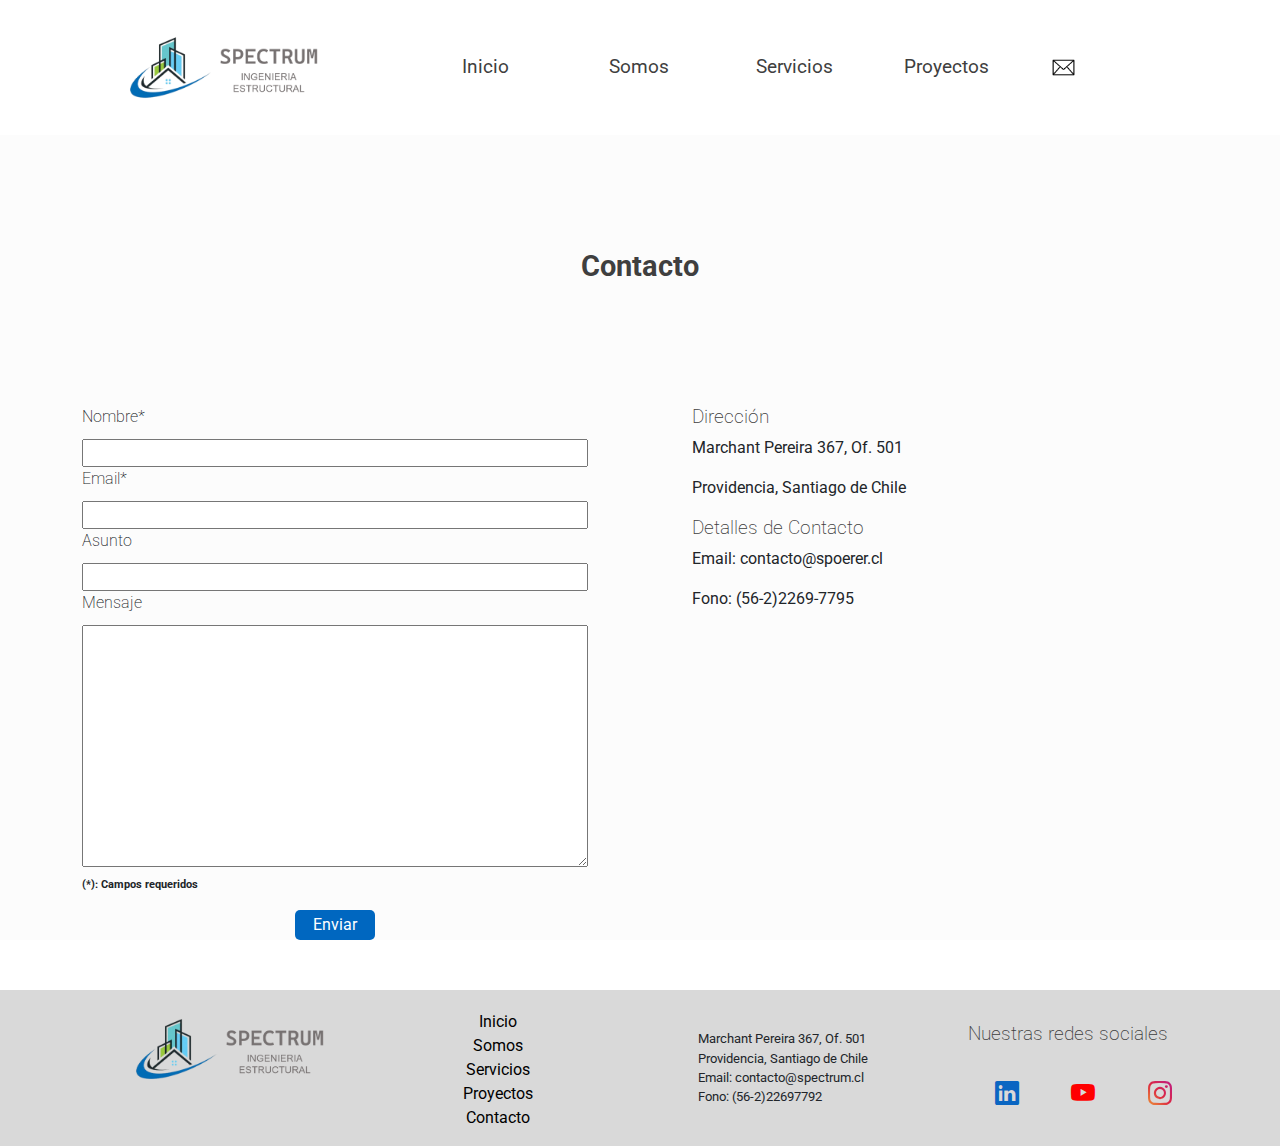
==== commit 965f400c: "SEO en imagenes y paginas" ====
--- a/pages/contacto.html
+++ b/pages/contacto.html
@@ -5,6 +5,7 @@
     <meta charset="UTF-8">
     <meta http-equiv="X-UA-Compatible" content="IE=edge">
     <meta name="viewport" content="width=device-width, initial-scale=1.0">
+    <meta name="Description" content="Spectrum Ingeniería Estructural se ubica en Marchant Pereira 367, Of.501. Contacto contacto@spoerer.cl, (56-2)2269-7795.">
     <link rel="preconnect" href="https://fonts.googleapis.com">
     <link rel="preconnect" href="https://fonts.gstatic.com" crossorigin>
     <link href="https://fonts.googleapis.com/css2?family=Roboto:wght@100;300;400;700&display=swap" rel="stylesheet">
@@ -13,7 +14,7 @@
         integrity="sha384-iYQeCzEYFbKjA/T2uDLTpkwGzCiq6soy8tYaI1GyVh/UjpbCx/TYkiZhlZB6+fzT" crossorigin="anonymous">
     <link rel="stylesheet" href="../css/bootstrap.min.css">
     <link rel="stylesheet" href="../css/styles.css">
-    <title>SPECTRUM - CONTACTO</title>
+    <title>Contacto - SPECTRUM Ingeniería Estructural</title>
 </head>
 
 <body>
@@ -77,10 +78,10 @@
                         </div>
                     </article>
                     <article class="contacto__info__item">
-                        <h3> Dirección </h3>
+                        <h3> Detalles de Contacto </h3>
                         <div>
-                            <p>Marchant Pereira 367, Of. 501</p>
-                            <p>Providencia, Santiago de Chile</p>
+                            <p>Email: contacto@spoerer.cl</p>
+                            <p>Fono: (56-2)2269-7795</p>
                         </div>
                     </article>
                     <article>
--- a/css/styles.css
+++ b/css/styles.css
@@ -334,8 +334,14 @@
   color: white;
   padding: 50px 30px;
   text-align: justify;
-}
-
+  width: 90%;
+}
+
+@media (min-width: 992px) {
+  .empresa__txt {
+    width: 75%;
+  }
+}
 .misionVision__vision {
   display: flex;
   justify-content: space-evenly;
@@ -388,6 +394,15 @@
   width: 60%;
 }
 
+.servicios__servicios article {
+  margin-bottom: 40px;
+}
+
+@media (min-width: 992px) {
+  .servicios__servicios article {
+    margin-bottom: 0;
+  }
+}
 .proyectosRealizados {
   margin-bottom: 50px;
 }
@@ -899,7 +914,7 @@
   flex-direction: column;
   justify-content: space-evenly;
   align-items: center;
-  height: 80%;
+  height: 100%;
   margin-top: 80px;
 }
 .contacto__info__item {
@@ -907,6 +922,7 @@
   flex-direction: column;
   justify-content: space-around;
   height: 30%;
+  align-items: center;
 }
 
 @media (min-width: 992px) {
@@ -915,6 +931,9 @@
     margin-left: 80px;
     margin-top: 0;
   }
+  .contacto__info__item {
+    align-items: unset;
+  }
 }
 
 /*# sourceMappingURL=styles.css.map */
